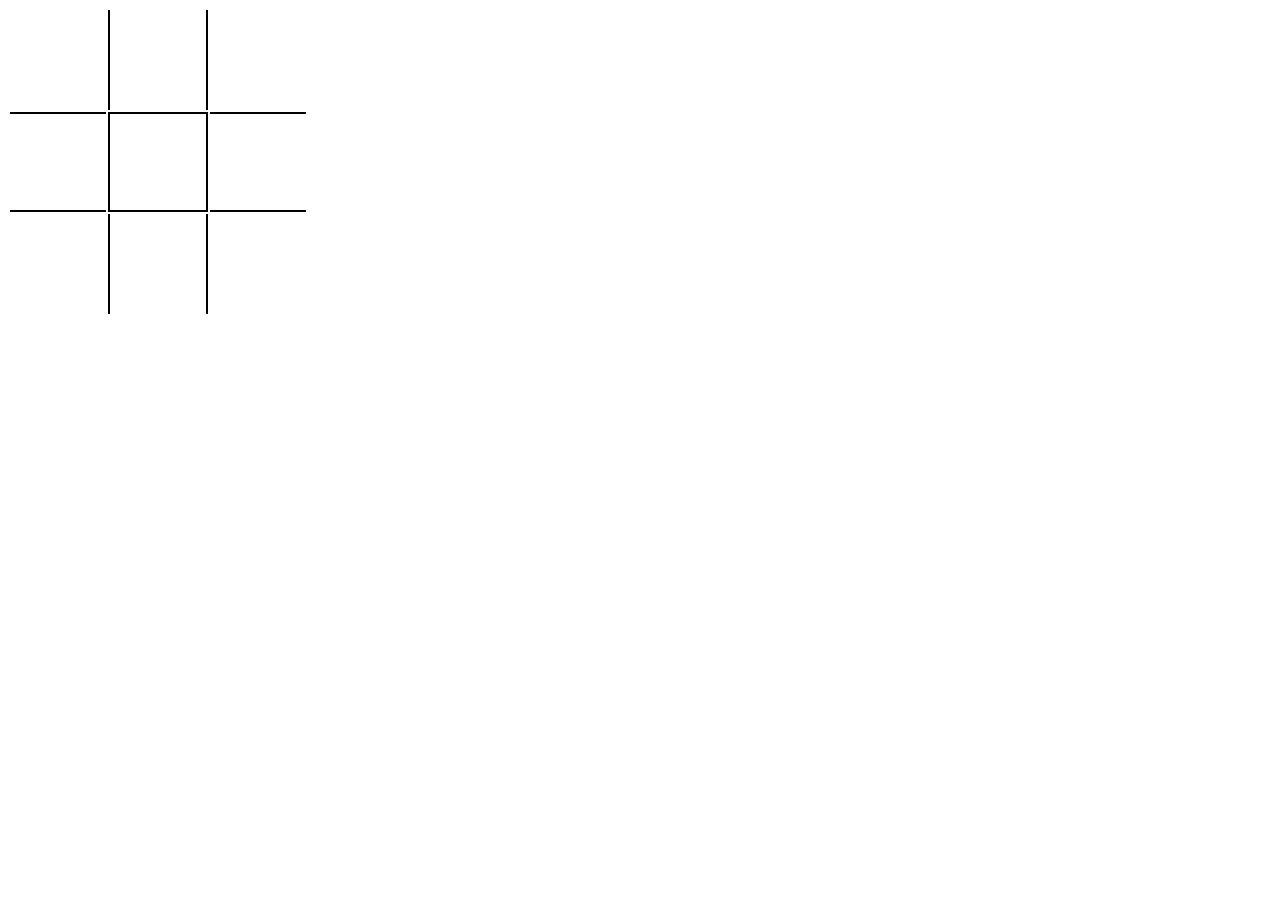
==== index.html @ 93726d46 "base game" ====
<html>
<head>
	<style>
.gameboard
{
	height: 300px;
	width: 300px;
}

.gameboard table
{
	height: 100%;
	width: 100%;
}

.gameboard table td
{
	font-size: 80px;
	height: 100px;
	text-align: center;
	vertical-align: middle;
	width: 100px;
}

.gameboard table td.horiz
{
	border-bottom: 2px solid #000;
	border-top: 2px solid #000;
}

.gameboard table td.vert
{
	border-left: 2px solid #000;
	border-right: 2px solid #000;
}
	</style>
</head>
<body onload="TicTacToe.Init();">
	<section class="gameboard">
		<table>
			<tr>
				<td></td>
				<td class="vert"></td>
				<td></td>
			</tr>
			<tr>
				<td class="horiz"></td>
				<td class="vert horiz"></td>
				<td class="horiz"></td>
			</tr>
			<tr>
				<td></td>
				<td class="vert"></td>
				<td></td>
			</tr>
		</table>
	</section>
</body>
<script>
function shuffle(array) {
  let currentIndex = array.length,  randomIndex;

  // While there remain elements to shuffle...
  while (currentIndex != 0) {

    // Pick a remaining element...
    randomIndex = Math.floor(Math.random() * currentIndex);
    currentIndex--;

    // And swap it with the current element.
    [array[currentIndex], array[randomIndex]] = [
      array[randomIndex], array[currentIndex]];
  }

  return array;
}
let TicTacToe = ( function( $ )
{
	// 0 = not played, -1 = computer, 1 = player
	let playedSpaces = [ 0, 0, 0, 0, 0, 0, 0, 0, 0 ];

	// Winning matrix
	let winningMoves = [
		[ 0, 1, 2 ],
		[ 3, 4, 5 ],
		[ 6, 7, 8 ],
		[ 0, 3, 6 ],
		[ 1, 4, 7 ],
		[ 2, 5, 8 ],
		[ 0, 4, 8 ],
		[ 2, 4, 6 ]
	];

	// Display winning set
	function highlightRow( row )
	{
		row.forEach( element => document.getElementById( element ).style.backgroundColor = "red" );
	};

	function GameOver( d )
	{
		const msg = ( d == 1 ) ? 'Winner!' : ( ( d == -1 ) ? 'Loser!' : 'Draw!' );
		alert( msg );
		TicTacToe = '';
	};

	// Look for a winner
	function checkForWin( bUser )
	{
		for( let p = 0; p < winningMoves.length; p++ )
		{
			let test = winningMoves[p];

			if( !playedSpaces[test[0]] || !playedSpaces[test[1]] || !playedSpaces[test[2]] )
			{
				continue;
			}

			if( playedSpaces[test[0]] == playedSpaces[test[1]] && playedSpaces[test[1]] == playedSpaces[test[2]] )
			{
				highlightRow( test );

				GameOver( bUser ? 1 : -1 );
			}
		}
	};

	// Computer picked a square
	function playSquare( id )
	{
		playedSpaces[id] = -1;
		document.getElementById( id ).innerHTML = 'o';

		checkForWin();
	};

	$.Init = function()
	{
		let DOMGameBoard = document.querySelector( '.gameboard' );
		if( DOMGameBoard )
		{
			let oTDs = DOMGameBoard.querySelectorAll( 'td' );

			for( let i = 0; i < oTDs.length; i++ )
			{
				oTDs[i].id = i;
				oTDs[i].addEventListener( 'click', function() { TicTacToe.ClickSquare(this); }, false );
			}
		}
	};

	// User picked a square
	$.ClickSquare = function( elem )
	{
		if( elem.innerHTML.length )
			return;

		elem.innerHTML = 'x';
		playedSpaces[elem.id] = 1;

		checkForWin( 1 );

		setTimeout( "TicTacToe.ComputerPlay()", 500 );
	};

	// Computer logic
	$.ComputerPlay = function()
	{
		shuffle( winningMoves );

		// go for win
		for( let p = 0; p < winningMoves.length; p++ )
		{
			let test = winningMoves[p];

			if( playedSpaces[test[0]] + playedSpaces[test[1]] + playedSpaces[test[2]] == -2 )
			{
				if( playedSpaces[test[0]] == 0 )
				{
					playSquare( test[0] );
					return;
				}

				if( playedSpaces[test[1]] == 0 )
				{
					playSquare( test[1] );
					return;
				}

				if( playedSpaces[test[2]] == 0 )
				{
					playSquare( test[2] );
					return;
				}
			}
		}

		// block any that have 2 of 3 already .. then look for 1
		for( let p = 0; p < winningMoves.length; p++ )
		{
			let test = winningMoves[p];

			if( playedSpaces[test[0]] + playedSpaces[test[1]] + playedSpaces[test[2]] == 2 )
			{
				if( playedSpaces[test[0]] == 0 )
				{
					playSquare( test[0] );
					return;
				}

				if( playedSpaces[test[1]] == 0 )
				{
					playSquare( test[1] );
					return;
				}

				if( playedSpaces[test[2]] == 0 )
				{
					playSquare( test[2] );
					return;
				}
			}
		}

		// Just Play after 1
		for( let p = 0; p < winningMoves.length; p++ )
		{
			let test = winningMoves[p];

			if( playedSpaces[test[0]] && ( !playedSpaces[test[1]] || !playedSpaces[test[2]] ) )
			{
				if( !playedSpaces[test[1]] )
				{
					playSquare( test[1] );
					return;
				}
				else
				{
					playSquare( test[2] );
					return;
				}
			}
		}

		// Just Play
		for( let p = 0; p < playedSpaces.length; p++ )
		{
			if( playedSpaces[p] == 0 )
			{
				playSquare( p );
				return;
			}
		}

		// couldn't play
		GameOver();
	};

	return $;
} )( {} );

</script>
</html>
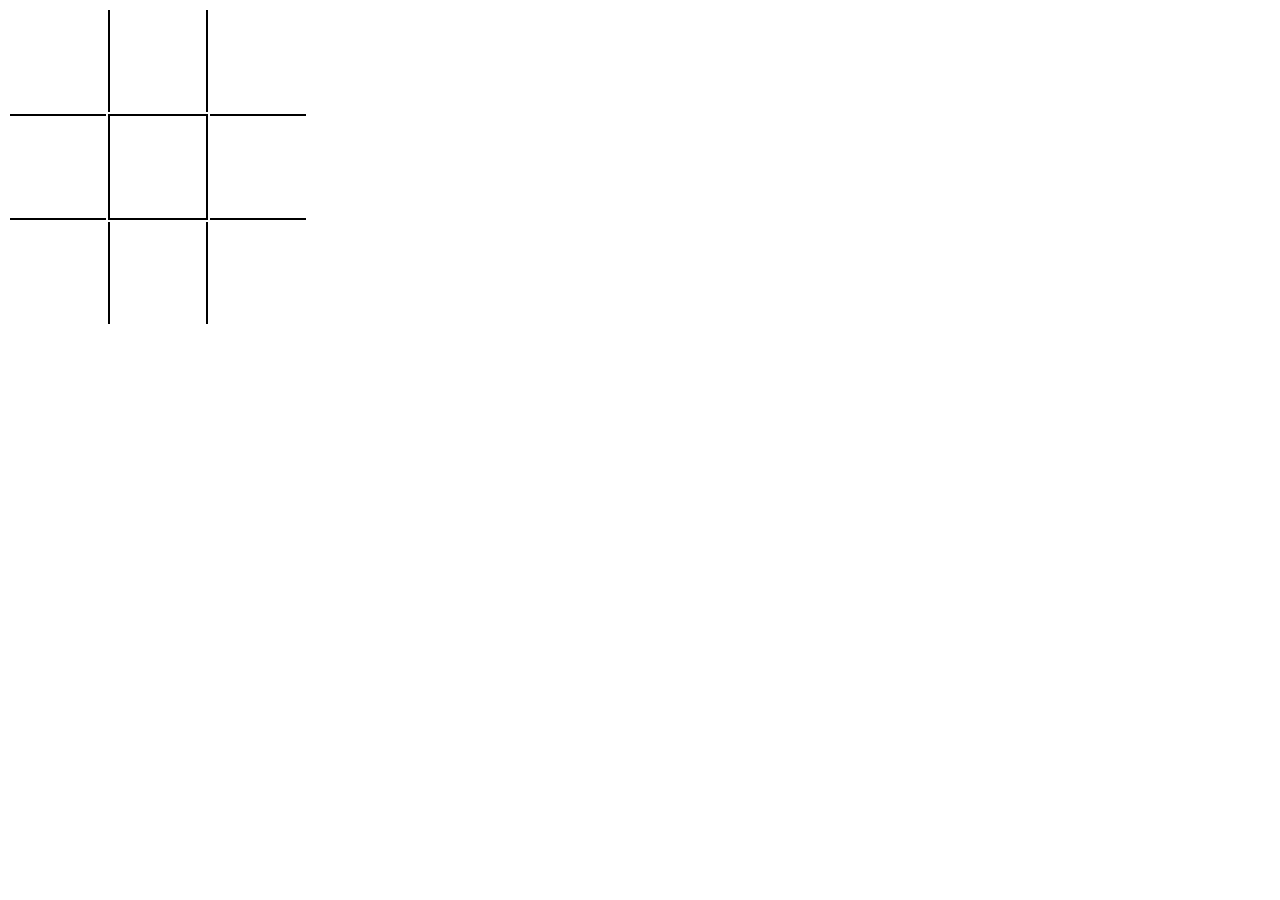
==== commit 064e3783: "Update index.html" ====
--- a/index.html
+++ b/index.html
@@ -1,5 +1,7 @@
-<html>
+<!DOCTYPE html>
+<html lang="en">
 <head>
+	<link rel="manifest" href="manifest.json">
 	<style>
 .gameboard
 {
@@ -56,208 +58,5 @@
 		</table>
 	</section>
 </body>
-<script>
-function shuffle(array) {
-  let currentIndex = array.length,  randomIndex;
-
-  // While there remain elements to shuffle...
-  while (currentIndex != 0) {
-
-    // Pick a remaining element...
-    randomIndex = Math.floor(Math.random() * currentIndex);
-    currentIndex--;
-
-    // And swap it with the current element.
-    [array[currentIndex], array[randomIndex]] = [
-      array[randomIndex], array[currentIndex]];
-  }
-
-  return array;
-}
-let TicTacToe = ( function( $ )
-{
-	// 0 = not played, -1 = computer, 1 = player
-	let playedSpaces = [ 0, 0, 0, 0, 0, 0, 0, 0, 0 ];
-
-	// Winning matrix
-	let winningMoves = [
-		[ 0, 1, 2 ],
-		[ 3, 4, 5 ],
-		[ 6, 7, 8 ],
-		[ 0, 3, 6 ],
-		[ 1, 4, 7 ],
-		[ 2, 5, 8 ],
-		[ 0, 4, 8 ],
-		[ 2, 4, 6 ]
-	];
-
-	// Display winning set
-	function highlightRow( row )
-	{
-		row.forEach( element => document.getElementById( element ).style.backgroundColor = "red" );
-	};
-
-	function GameOver( d )
-	{
-		const msg = ( d == 1 ) ? 'Winner!' : ( ( d == -1 ) ? 'Loser!' : 'Draw!' );
-		alert( msg );
-		TicTacToe = '';
-	};
-
-	// Look for a winner
-	function checkForWin( bUser )
-	{
-		for( let p = 0; p < winningMoves.length; p++ )
-		{
-			let test = winningMoves[p];
-
-			if( !playedSpaces[test[0]] || !playedSpaces[test[1]] || !playedSpaces[test[2]] )
-			{
-				continue;
-			}
-
-			if( playedSpaces[test[0]] == playedSpaces[test[1]] && playedSpaces[test[1]] == playedSpaces[test[2]] )
-			{
-				highlightRow( test );
-
-				GameOver( bUser ? 1 : -1 );
-			}
-		}
-	};
-
-	// Computer picked a square
-	function playSquare( id )
-	{
-		playedSpaces[id] = -1;
-		document.getElementById( id ).innerHTML = 'o';
-
-		checkForWin();
-	};
-
-	$.Init = function()
-	{
-		let DOMGameBoard = document.querySelector( '.gameboard' );
-		if( DOMGameBoard )
-		{
-			let oTDs = DOMGameBoard.querySelectorAll( 'td' );
-
-			for( let i = 0; i < oTDs.length; i++ )
-			{
-				oTDs[i].id = i;
-				oTDs[i].addEventListener( 'click', function() { TicTacToe.ClickSquare(this); }, false );
-			}
-		}
-	};
-
-	// User picked a square
-	$.ClickSquare = function( elem )
-	{
-		if( elem.innerHTML.length )
-			return;
-
-		elem.innerHTML = 'x';
-		playedSpaces[elem.id] = 1;
-
-		checkForWin( 1 );
-
-		setTimeout( "TicTacToe.ComputerPlay()", 500 );
-	};
-
-	// Computer logic
-	$.ComputerPlay = function()
-	{
-		shuffle( winningMoves );
-
-		// go for win
-		for( let p = 0; p < winningMoves.length; p++ )
-		{
-			let test = winningMoves[p];
-
-			if( playedSpaces[test[0]] + playedSpaces[test[1]] + playedSpaces[test[2]] == -2 )
-			{
-				if( playedSpaces[test[0]] == 0 )
-				{
-					playSquare( test[0] );
-					return;
-				}
-
-				if( playedSpaces[test[1]] == 0 )
-				{
-					playSquare( test[1] );
-					return;
-				}
-
-				if( playedSpaces[test[2]] == 0 )
-				{
-					playSquare( test[2] );
-					return;
-				}
-			}
-		}
-
-		// block any that have 2 of 3 already .. then look for 1
-		for( let p = 0; p < winningMoves.length; p++ )
-		{
-			let test = winningMoves[p];
-
-			if( playedSpaces[test[0]] + playedSpaces[test[1]] + playedSpaces[test[2]] == 2 )
-			{
-				if( playedSpaces[test[0]] == 0 )
-				{
-					playSquare( test[0] );
-					return;
-				}
-
-				if( playedSpaces[test[1]] == 0 )
-				{
-					playSquare( test[1] );
-					return;
-				}
-
-				if( playedSpaces[test[2]] == 0 )
-				{
-					playSquare( test[2] );
-					return;
-				}
-			}
-		}
-
-		// Just Play after 1
-		for( let p = 0; p < winningMoves.length; p++ )
-		{
-			let test = winningMoves[p];
-
-			if( playedSpaces[test[0]] && ( !playedSpaces[test[1]] || !playedSpaces[test[2]] ) )
-			{
-				if( !playedSpaces[test[1]] )
-				{
-					playSquare( test[1] );
-					return;
-				}
-				else
-				{
-					playSquare( test[2] );
-					return;
-				}
-			}
-		}
-
-		// Just Play
-		for( let p = 0; p < playedSpaces.length; p++ )
-		{
-			if( playedSpaces[p] == 0 )
-			{
-				playSquare( p );
-				return;
-			}
-		}
-
-		// couldn't play
-		GameOver();
-	};
-
-	return $;
-} )( {} );
-
-</script>
+<script src="TicTacToe.js"></script>
 </html>
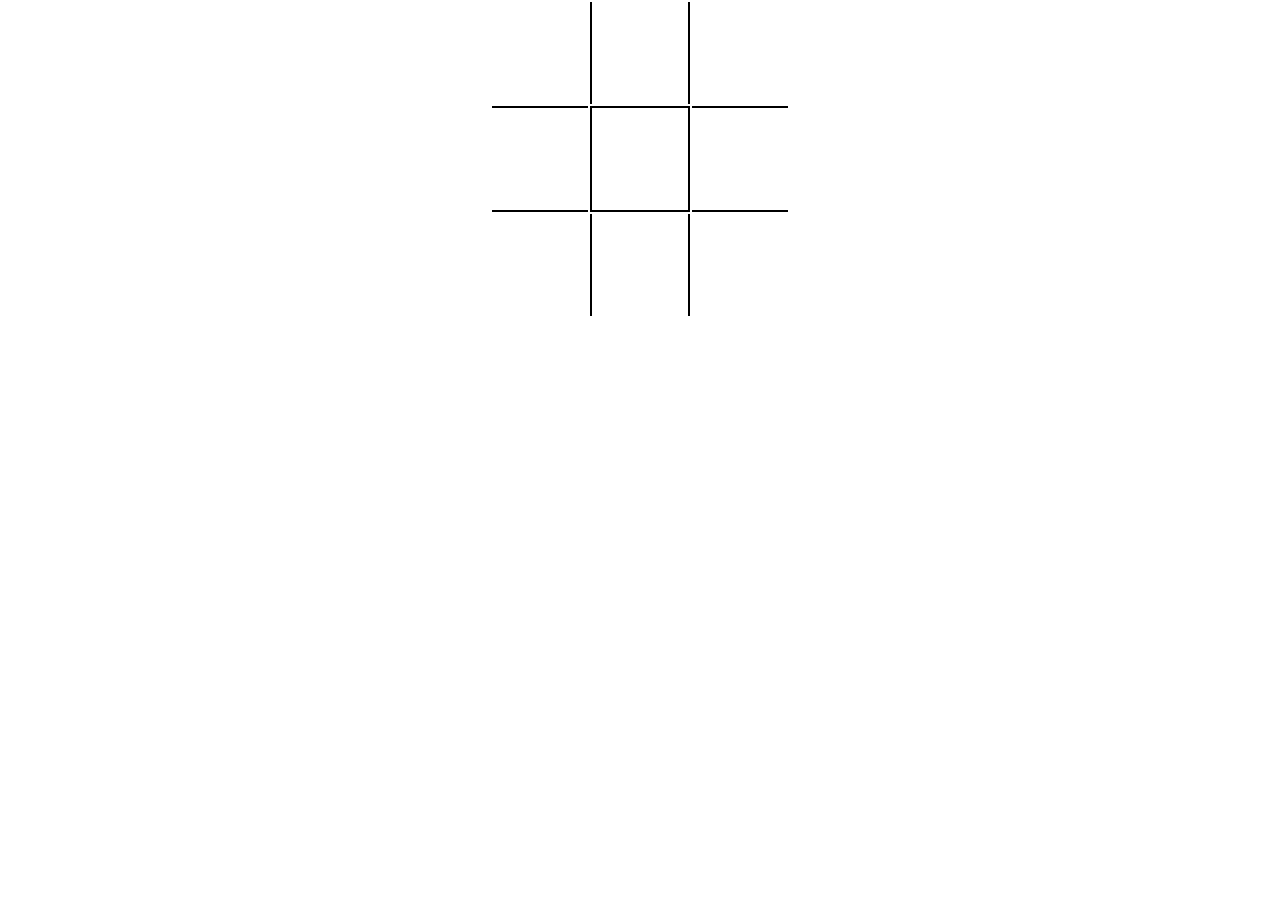
==== commit 03785051: "Updated index" ====
--- a/index.html
+++ b/index.html
@@ -1,11 +1,29 @@
 <!DOCTYPE html>
 <html lang="en">
 <head>
+	<meta charset="UTF-8" />
+    <meta name="viewport" content="width=device-width, initial-scale=1.0, user-scalable=no" />
+	<title>TicTacToe</title>
 	<link rel="manifest" href="manifest.json">
 	<style>
+html
+{
+	height: 100%;
+}
+
+body
+{
+	height: 100%;
+	margin: 0;
+	padding: 0;
+	/* Prevent scrollbar appearing on page transition */
+	overflow-y: hidden;
+}
+
 .gameboard
 {
 	height: 300px;
+	margin: 0 auto;
 	width: 300px;
 }
 
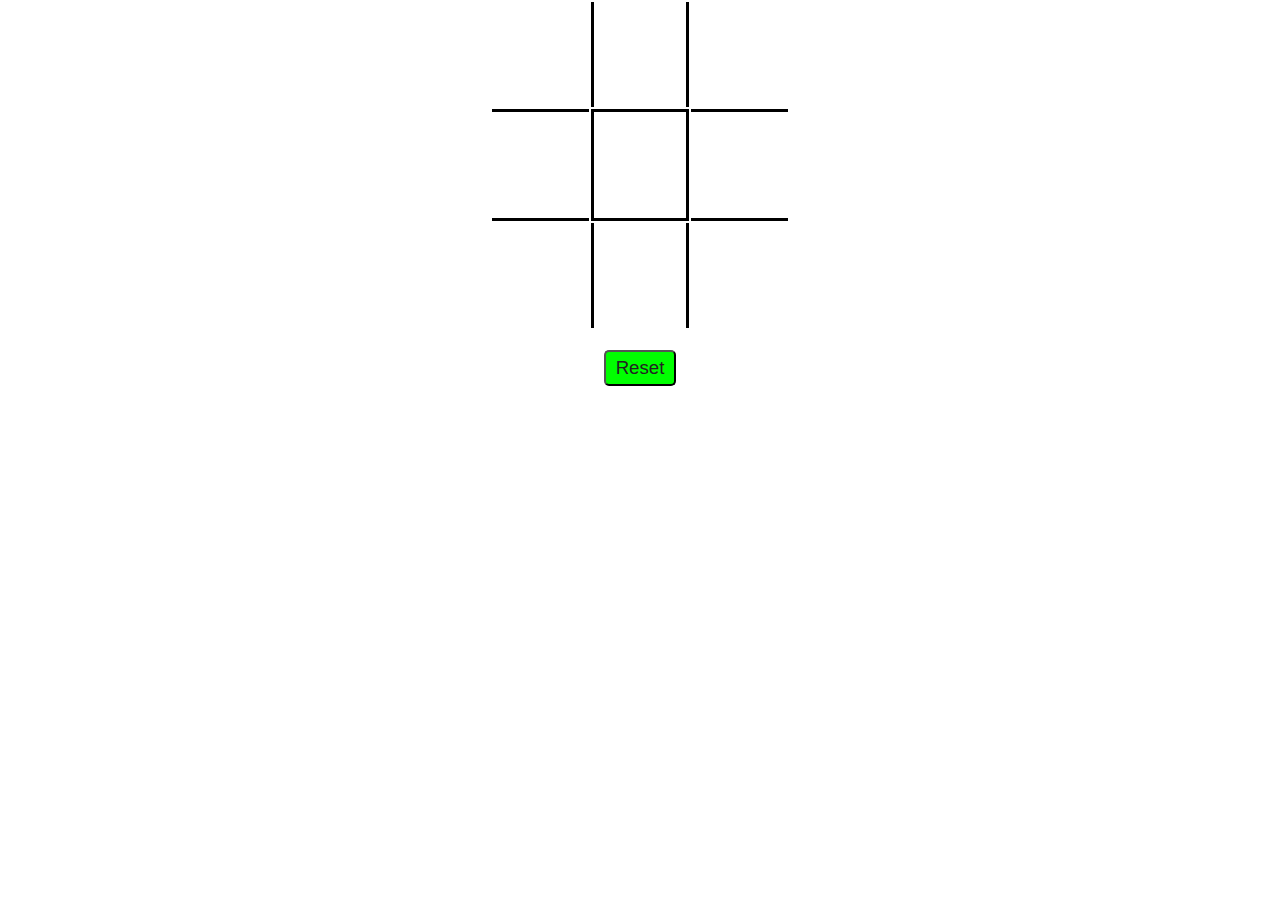
==== commit f783e38e: "Updated logic, added reset button, separated css" ====
--- a/index.html
+++ b/index.html
@@ -4,56 +4,8 @@
 	<meta charset="UTF-8" />
     <meta name="viewport" content="width=device-width, initial-scale=1.0, user-scalable=no" />
 	<title>TicTacToe</title>
-	<link rel="manifest" href="manifest.json">
-	<style>
-html
-{
-	height: 100%;
-}
-
-body
-{
-	height: 100%;
-	margin: 0;
-	padding: 0;
-	/* Prevent scrollbar appearing on page transition */
-	overflow-y: hidden;
-}
-
-.gameboard
-{
-	height: 300px;
-	margin: 0 auto;
-	width: 300px;
-}
-
-.gameboard table
-{
-	height: 100%;
-	width: 100%;
-}
-
-.gameboard table td
-{
-	font-size: 80px;
-	height: 100px;
-	text-align: center;
-	vertical-align: middle;
-	width: 100px;
-}
-
-.gameboard table td.horiz
-{
-	border-bottom: 2px solid #000;
-	border-top: 2px solid #000;
-}
-
-.gameboard table td.vert
-{
-	border-left: 2px solid #000;
-	border-right: 2px solid #000;
-}
-	</style>
+	<link rel="manifest" href="manifest.json" />
+	<link rel="stylesheet" href="TicTacToe.css" media="all" />
 </head>
 <body onload="TicTacToe.Init();">
 	<section class="gameboard">
@@ -74,6 +26,9 @@
 				<td></td>
 			</tr>
 		</table>
+		<div class="button-bar">
+			<button class="reset" onclick="TicTacToe.Reset()">Reset</button>
+		</div>
 	</section>
 </body>
 <script src="TicTacToe.js"></script>
--- a/TicTacToe.css
+++ b/TicTacToe.css
@@ -0,0 +1,69 @@
+
+/** HTML5 Boilerplate **/
+* { box-sizing: border-box; }
+
+article, aside, details, figcaption, figure, footer, header, hgroup, nav, section { display: block; }
+audio, canvas, video { display: inline-block; display: inline; zoom: 1; }
+audio:not([controls]) { display: none; }
+[hidden] { display: none; }
+
+html { font-size: 100%; -webkit-text-size-adjust: 100%; -ms-text-size-adjust: 100%; }
+html, button, input, select, textarea { font-family: sans-serif; color: #222; }
+body { margin: 0; font-size: 1em; line-height: 1.4; overflow-y: hidden; }
+
+::-moz-selection { background: #fe57a1; color: #fff; text-shadow: none; }
+::selection { background: #fe57a1; color: #fff; text-shadow: none; }
+
+.gameboard
+{
+	height: 330px;
+	margin: 0 auto;
+	width: 300px;
+}
+
+.gameboard table
+{
+	height: 100%;
+	width: 100%;
+}
+
+.gameboard table td
+{
+	font-size: 70px;
+	height: 100px;
+	text-align: center;
+	vertical-align: middle;
+	width: 100px;
+}
+
+.gameboard table td.winner
+{
+	background-color: #F00;
+}
+
+.gameboard table td.horiz
+{
+	border-bottom: 3px solid #000;
+	border-top: 3px solid #000;
+}
+
+.gameboard table td.vert
+{
+	border-left: 3px solid #000;
+	border-right: 3px solid #000;
+}
+
+.gameboard div.button-bar
+{
+	margin: 20px auto;
+	text-align: center;
+}
+
+.gameboard div.button-bar button.reset
+{
+	background-color: lime;
+	border-radius: 5px;
+	cursor: pointer;
+	font-size: 14pt;
+	padding: 5px 10px;
+}
